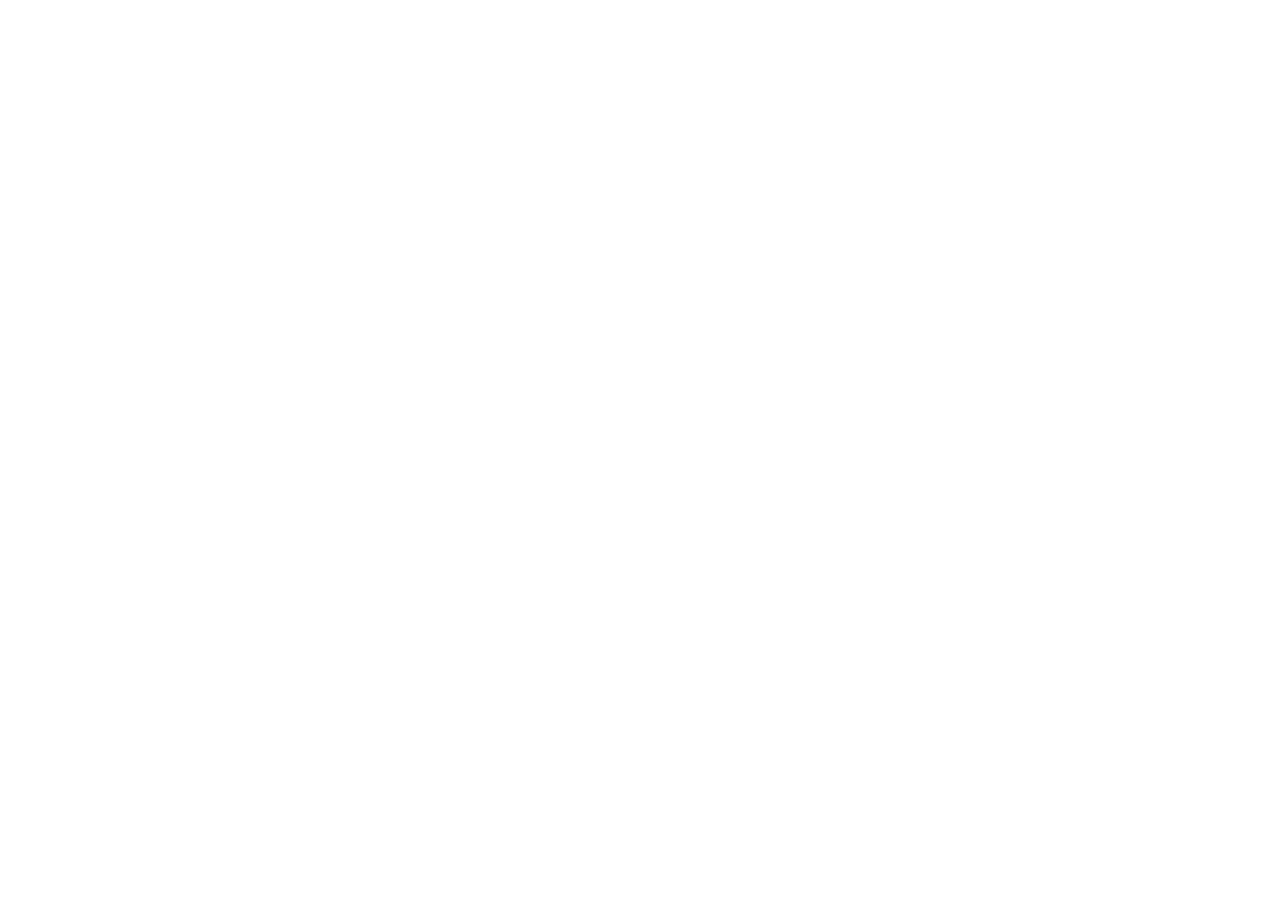
==== test/index.html @ 6ff5e241 "Creating new test files" ====
<!DOCTYPE html>
<!--[if lt IE 7]>      <html class="no-js lt-ie9 lt-ie8 lt-ie7"> <![endif]-->
<!--[if IE 7]>         <html class="no-js lt-ie9 lt-ie8"> <![endif]-->
<!--[if IE 8]>         <html class="no-js lt-ie9"> <![endif]-->
<!--[if gt IE 8]>      <html class="no-js"> <![endif]-->
<html>
    <head>
        <meta charset="utf-8">
        <meta http-equiv="X-UA-Compatible" content="IE=edge">
        <title>Odin Homepage - TEST</title>
        <meta name="description" content="">
        <meta name="viewport" content="width=device-width, initial-scale=1">
        <link rel="stylesheet" href="style.css">
    </head>
    <body>
        
    </body>
</html>
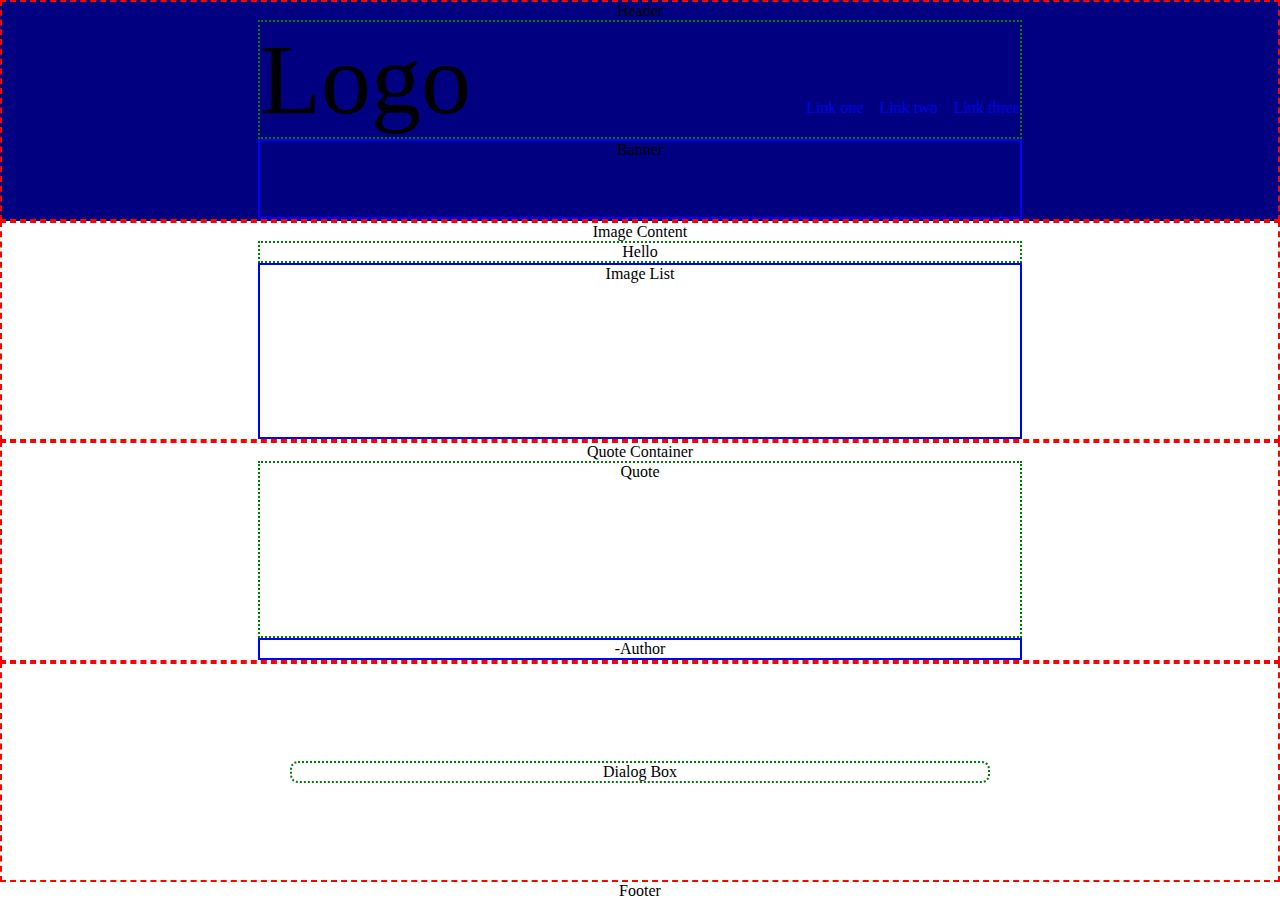
==== commit 33942250: "Formatting with test files" ====
--- a/test/index.html
+++ b/test/index.html
@@ -13,6 +13,30 @@
         <link rel="stylesheet" href="style.css">
     </head>
     <body>
-        
+        <div class="flex-container header">Header
+            <div class="navbar">
+                <div class="logo">Logo</div>
+                <ul class="links">
+                    <li><a href="#">Link one</a></li>
+                    <li><a href="#">Link two</a></li>
+                    <li><a href="#">Link three</a></li>
+                </ul>
+            </div>
+            <div class="banner">
+                Banner
+            </div>
+        </div>
+        <div class="flex-container image-content">Image Content
+            <div class="image-header">Hello</div>
+            <div class="image-list">Image List</div>
+        </div>
+        <div class="flex-container quote-container">Quote Container
+            <div class="quote-text">Quote</div>
+            <div class="quote-author">-Author</div>
+        </div>
+        <div class="flex-container dialog">
+            <div class="dialog-box">Dialog Box</div>
+        </div>
+        <div class="footer">Footer</div>
     </body>
 </html>--- a/test/style.css
+++ b/test/style.css
@@ -0,0 +1,82 @@
+body {
+    margin: 0px;
+    height: 100vh;
+    width: 100vw;
+    display: flex;
+    flex-direction: column;
+    text-align: center;
+}
+
+.flex-container {
+    border: 2px dashed red;
+    padding: 0 20%;
+    flex: 1;
+    display: flex;
+    flex-direction: column;
+}
+
+.header {
+    background-color: navy;
+}
+
+.navbar {
+    display: flex;
+    justify-content: space-between;
+    align-items: baseline;
+    border: 2px dotted green;
+}
+
+.logo {
+    font-size: 100px;
+}
+
+.banner {
+    border: 2px solid blue;
+    flex: 1;
+    /*display: flex;*/
+}
+
+ul {
+    list-style: none;
+    display: flex;
+    gap: 16px;
+}
+
+a {
+    text-decoration: none;
+}
+
+.image-header {
+    border: 2px dotted green;
+}
+
+.image-list {
+    border: 2px solid blue;
+    flex: 1;
+}
+
+.quote-text {
+    border: 2px dotted green;
+    flex: 1;
+}
+
+.quote-author {
+    border: 2px solid blue;
+}
+
+.dialog {
+    justify-content: space-evenly;
+}
+
+.dialog-box {
+    border: 2px dotted green;
+    border-radius: 8px;
+    margin: 0px 32px;
+}
+
+/*.footer {
+    display: flex;
+    justify-content: center;
+    align-items: center;
+}
+*/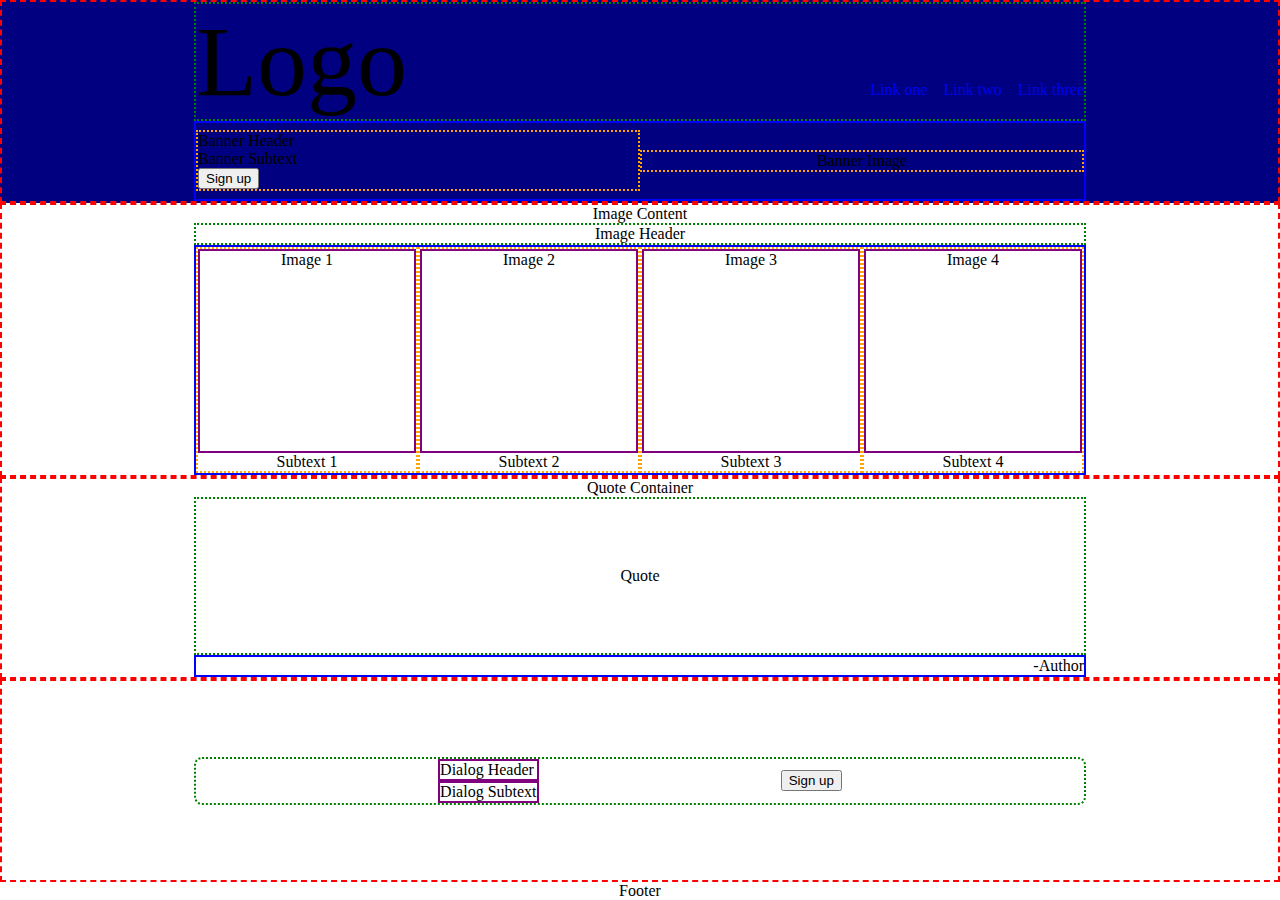
==== commit c6c9870d: "Complete flexbox alignment on test" ====
--- a/test/index.html
+++ b/test/index.html
@@ -13,7 +13,7 @@
         <link rel="stylesheet" href="style.css">
     </head>
     <body>
-        <div class="flex-container header">Header
+        <div class="flex-container header">
             <div class="navbar">
                 <div class="logo">Logo</div>
                 <ul class="links">
@@ -23,19 +23,47 @@
                 </ul>
             </div>
             <div class="banner">
-                Banner
+                <div class="banner-text">
+                    <div class="banner-header">Banner Header</div>
+                    <div class="banner-subtext">Banner Subtext</div>
+                    <button class="signup-button">Sign up</button>
+                </div>
+                <div class="banner-image">Banner Image</div>
             </div>
         </div>
         <div class="flex-container image-content">Image Content
-            <div class="image-header">Hello</div>
-            <div class="image-list">Image List</div>
+            <div class="image-header">Image Header</div>
+            <div class="image-list">
+                <div class="image-item">
+                    <div class="sub-image">Image 1</div>
+                    <div class="image-text">Subtext 1</div>
+                </div>
+                <div class="image-item">
+                    <div class="sub-image">Image 2</div>
+                    <div class="image-text">Subtext 2</div>
+                </div>
+                <div class="image-item">
+                    <div class="sub-image">Image 3</div>
+                    <div class="image-text">Subtext 3</div>
+                </div>
+                <div class="image-item">
+                    <div class="sub-image">Image 4</div>
+                    <div class="image-text">Subtext 4</div>
+                </div>
+            </div>
         </div>
         <div class="flex-container quote-container">Quote Container
             <div class="quote-text">Quote</div>
             <div class="quote-author">-Author</div>
         </div>
         <div class="flex-container dialog">
-            <div class="dialog-box">Dialog Box</div>
+            <div class="dialog-box">
+                <div class="dialog-text">
+                    <div class="dialog-header">Dialog Header</div>
+                    <div class="dialog-subtext">Dialog Subtext</div>
+                </div>
+                <button class="signup-button">Sign up</button>
+            </div>
         </div>
         <div class="footer">Footer</div>
     </body>
--- a/test/style.css
+++ b/test/style.css
@@ -1,7 +1,7 @@
 body {
     margin: 0px;
     height: 100vh;
-    width: 100vw;
+    overflow: hidden;
     display: flex;
     flex-direction: column;
     text-align: center;
@@ -9,7 +9,7 @@
 
 .flex-container {
     border: 2px dashed red;
-    padding: 0 20%;
+    padding: 0 15%;
     flex: 1;
     display: flex;
     flex-direction: column;
@@ -30,12 +30,6 @@
     font-size: 100px;
 }
 
-.banner {
-    border: 2px solid blue;
-    flex: 1;
-    /*display: flex;*/
-}
-
 ul {
     list-style: none;
     display: flex;
@@ -46,6 +40,26 @@
     text-decoration: none;
 }
 
+.banner {
+    border: 2px solid blue;
+    flex: 1;
+    display: flex;
+    align-items: center;
+}
+
+.banner-text, .banner-image {
+    border: 2px dotted orange;
+    flex: 1;
+}
+
+.banner-text {
+    text-align: start;
+}
+
+.signup-button {
+    flex-grow: 0;
+}
+
 .image-header {
     border: 2px dotted green;
 }
@@ -53,15 +67,33 @@
 .image-list {
     border: 2px solid blue;
     flex: 1;
+    display: flex;
+    align-items: center;
+}
+
+.image-item {
+    border: 2px dotted orange;
+    flex: 1;
+}
+
+.sub-image {
+    border: 2px solid purple;
+    min-width: 200px;
+    min-height: 200px;
 }
 
 .quote-text {
     border: 2px dotted green;
     flex: 1;
+    display: flex;
+    justify-content: center;
+    align-items: center;
 }
 
 .quote-author {
     border: 2px solid blue;
+    display: flex;
+    justify-content: flex-end;
 }
 
 .dialog {
@@ -71,7 +103,21 @@
 .dialog-box {
     border: 2px dotted green;
     border-radius: 8px;
-    margin: 0px 32px;
+    display: flex;
+    justify-content: space-evenly;
+    align-items: center;
+}
+
+.dialog-text {
+    text-align: start;
+}
+
+.dialog-header, .dialog-subtext {
+    border: 2px solid purple;
+}
+
+.button-box {
+    border: 2px solid purple;
 }
 
 /*.footer {
